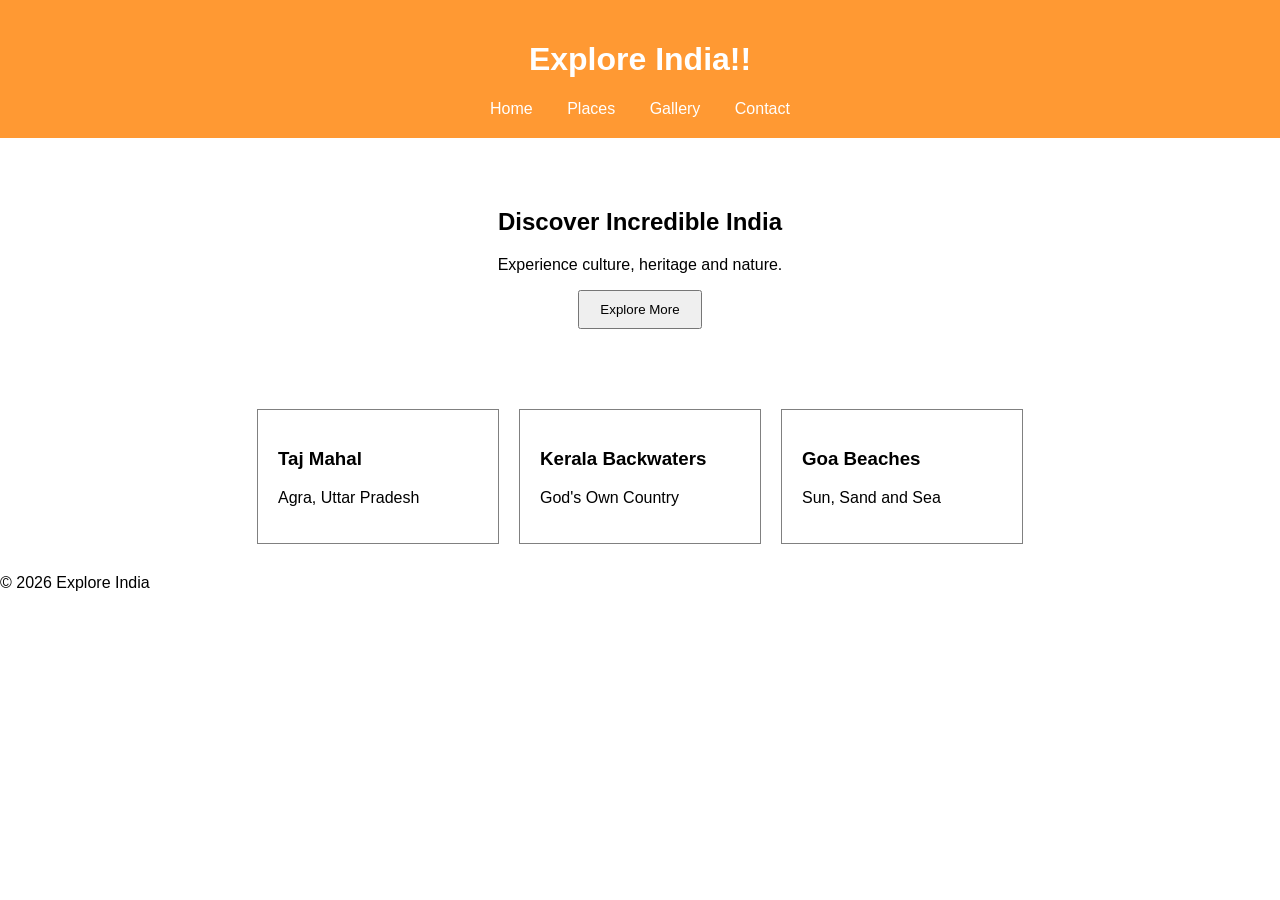
==== index.html @ 5f5aa4e2 "First commit - created index file" ====
<!DOCTYPE html>
<html>
<head>
    <title>Explore India</title>
    <link rel="stylesheet" href="./css/style.css">
</head>
<body>

<header>
    <h1>Explore India!!</h1>

    <nav>
        <a href="#">Home</a>
        <a href="#">Places</a>
        <a href="#">Gallery</a>
        <a href="#">Contact</a>
    </nav>
</header>

<section class="hero">
    <h2>Discover Incredible India</h2>
    <p>Experience culture, heritage and nature.</p>

    <button onclick="showMessage()">
        Explore More
    </button>
</section>

<section class="places">

    <div class="card">
        <h3>Taj Mahal</h3>
        <p>Agra, Uttar Pradesh</p>
    </div>

    <div class="card">
        <h3>Kerala Backwaters</h3>
        <p>God's Own Country</p>
    </div>

    <div class="card">
        <h3>Goa Beaches</h3>
        <p>Sun, Sand and Sea</p>
    </div>

</section>

<footer>
    <p>© 2026 Explore India</p>
</footer>

<script src="./scripts/script.js"></script>

</body>
</html>
---- css/style.css ----
body{
    font-family: Arial;
    margin:0;
}

header{
    background:#ff9933;
    color:white;
    padding:20px;
    text-align:center;
}

nav a{
    color:white;
    text-decoration:none;
    margin:15px;
}

.hero{
    text-align:center;
    padding:50px;
}

button{
    padding:10px 20px;
}

.places{
    display:flex;
    justify-content:center;
    gap:20px;
    margin:30px;
}

.card{
    border:1px solid gray;
    padding:20px;
    width:200px;
}
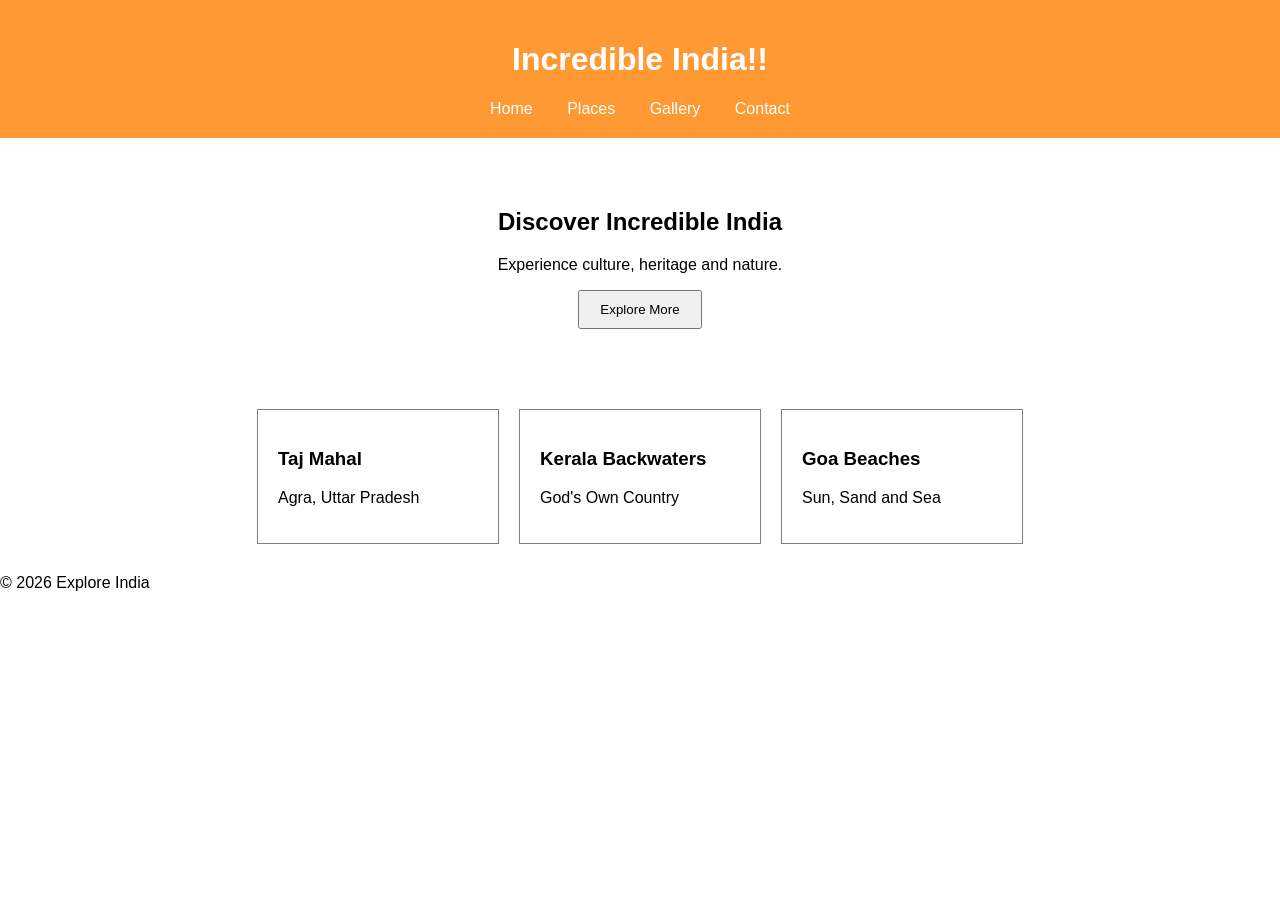
==== commit adb66364: "Updated index.html" ====
--- a/index.html
+++ b/index.html
@@ -7,13 +7,13 @@
 <body>
 
 <header>
-    <h1>Explore India!!</h1>
+    <h1>Incredible India!!</h1>
 
     <nav>
         <a href="#">Home</a>
-        <a href="#">Places</a>
-        <a href="#">Gallery</a>
-        <a href="#">Contact</a>
+        <a href="places.html">Places</a>
+        <a href="gallery.html">Gallery</a>
+        <a href="contact.html">Contact</a>
     </nav>
 </header>
 
--- a/css/style.css
+++ b/css/style.css
@@ -39,3 +39,189 @@
 }
 
 
+/* Gallery Section */
+.gallery {
+    padding: 40px;
+    text-align: center;
+}
+
+.gallery h2 {
+    margin-bottom: 30px;
+    font-size: 32px;
+}
+
+/* Gallery Cards */
+.gallery-container {
+    display: flex;
+    justify-content: center;
+    gap: 25px;
+    flex-wrap: wrap;
+}
+
+.gallery-card {
+    width: 300px;
+    background-color: white;
+    border-radius: 10px;
+    overflow: hidden;
+    box-shadow: 0 4px 10px rgba(0, 0, 0, 0.2);
+}
+/* Images */
+.gallery-card img {
+    width: 100%;
+    height: 200px;
+    object-fit: cover;
+    display: block;
+}
+
+/* Image Title */
+.gallery-card h3 {
+    padding: 15px;
+    margin: 0;
+    font-size: 20px;
+}
+/* Contact Section */
+
+.contact {
+    padding: 40px;
+    text-align: center;
+}
+
+.contact h2 {
+    margin-bottom: 10px;
+    font-size: 32px;
+}
+
+.contact > p {
+    margin-bottom: 30px;
+}
+
+/* Contact Container */
+
+.contact-container {
+    display: flex;
+    justify-content: center;
+    gap: 40px;
+    max-width: 900px;
+    margin: auto;
+    text-align: left;
+}
+
+/* Contact Information */
+
+.contact-info {
+    width: 40%;
+    padding: 25px;
+    background-color: #f5f5f5;
+    border-radius: 10px;
+}
+
+.contact-info h3 {
+    margin-top: 0;
+    font-size: 24px;
+}
+
+/* Contact Form */
+
+.contact-form {
+    width: 50%;
+}
+
+.contact-form form {
+    display: flex;
+    flex-direction: column;
+}
+
+.contact-form label {
+    margin-top: 10px;
+    margin-bottom: 5px;
+    font-weight: bold;
+}
+
+.contact-form input,
+.contact-form textarea {
+    padding: 10px;
+    border: 1px solid #ccc;
+    border-radius: 5px;
+    font-family: Arial;
+    font-size: 15px;
+}
+
+.contact-form textarea {
+    resize: vertical;
+}
+
+.contact-form button {
+    margin-top: 20px;
+    background-color: #ff9933;
+    color: white;
+    border: none;
+    border-radius: 5px;
+    cursor: pointer;
+    font-size: 16px;
+}
+
+.contact-form button:hover {
+    background-color: #e68a00;
+}
+
+/* Places Page */
+
+.places-page {
+    padding: 40px;
+    text-align: center;
+}
+
+.places-page h2 {
+    margin-bottom: 10px;
+    font-size: 32px;
+}
+
+.places-intro {
+    margin-bottom: 35px;
+    font-size: 17px;
+}
+
+/* Places Container */
+
+.places-container {
+    display: flex;
+    justify-content: center;
+    gap: 25px;
+    flex-wrap: wrap;
+    max-width: 1100px;
+    margin: auto;
+}
+
+/* Place Cards */
+
+.place-card {
+    width: 280px;
+    padding: 25px;
+    background-color: white;
+    border-radius: 10px;
+    border: 1px solid #ddd;
+    box-shadow: 0 4px 10px rgba(0, 0, 0, 0.15);
+    text-align: left;
+    box-sizing: border-box;
+}
+
+.place-card h3 {
+    margin-top: 0;
+    font-size: 23px;
+}
+
+.place-card .location {
+    font-weight: bold;
+    margin-bottom: 15px;
+}
+
+.place-card p {
+    line-height: 1.5;
+}
+
+/* Card Hover Effect */
+
+.place-card:hover {
+    transform: translateY(-5px);
+    box-shadow: 0 6px 15px rgba(0, 0, 0, 0.2);
+}
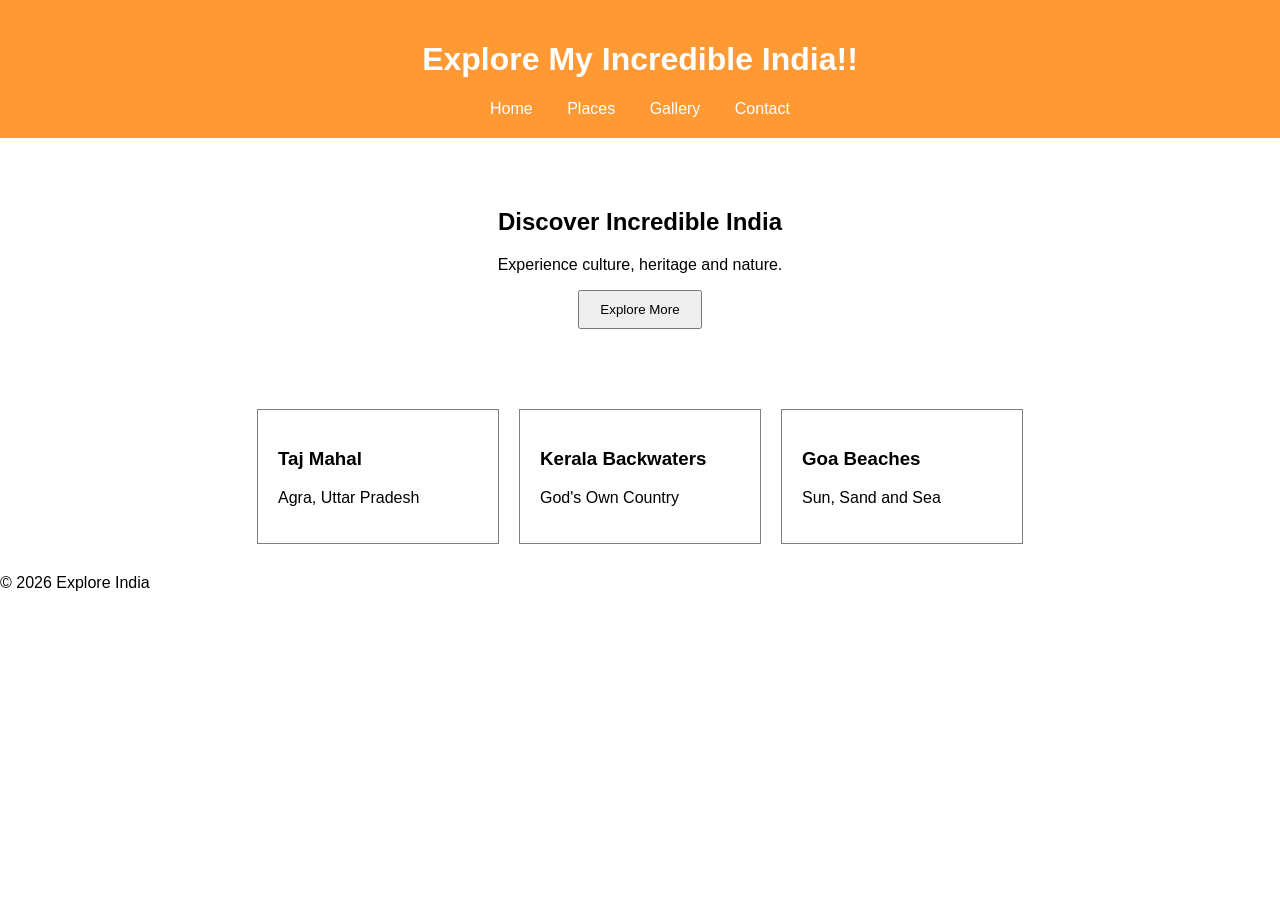
==== commit b304a0e2: "Index page updated in main" ====
--- a/index.html
+++ b/index.html
@@ -7,7 +7,7 @@
 <body>
 
 <header>
-    <h1>Incredible India!!</h1>
+    <h1>Explore My Incredible India!!</h1>
 
     <nav>
         <a href="#">Home</a>
